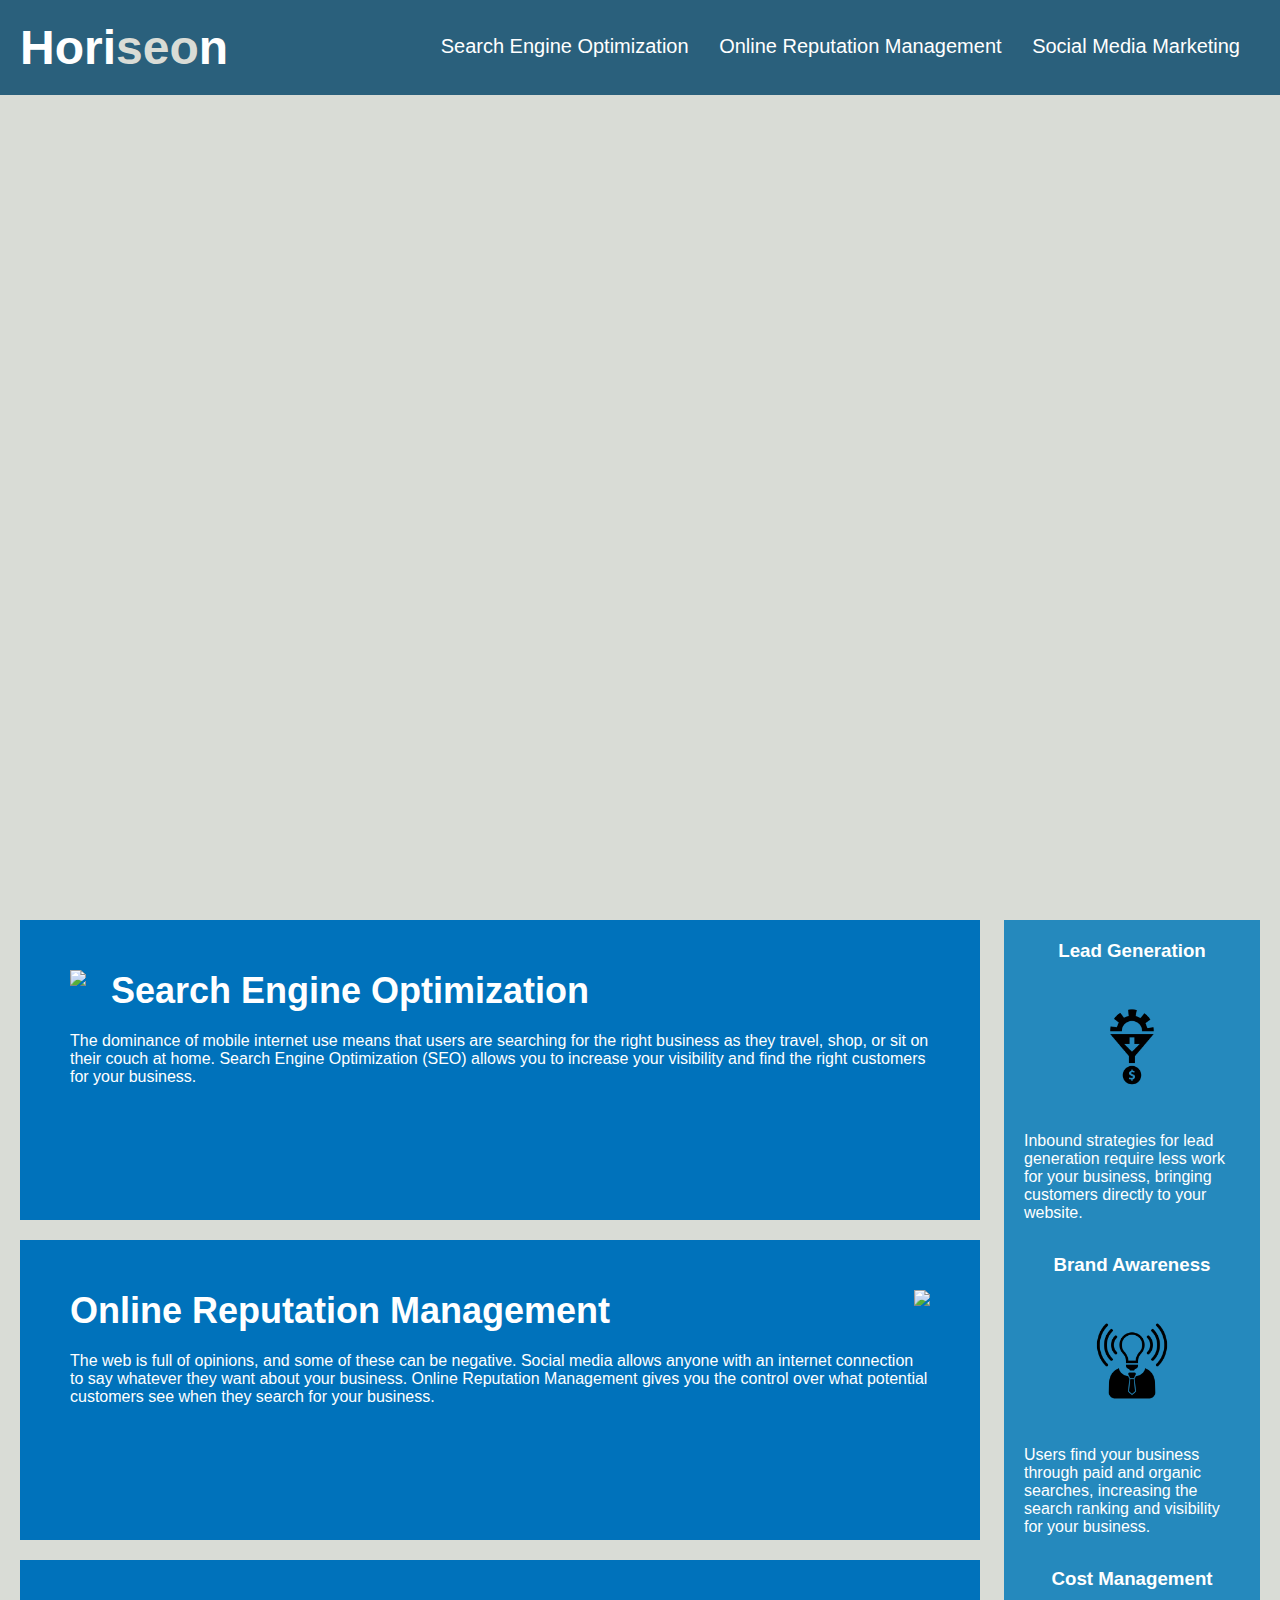
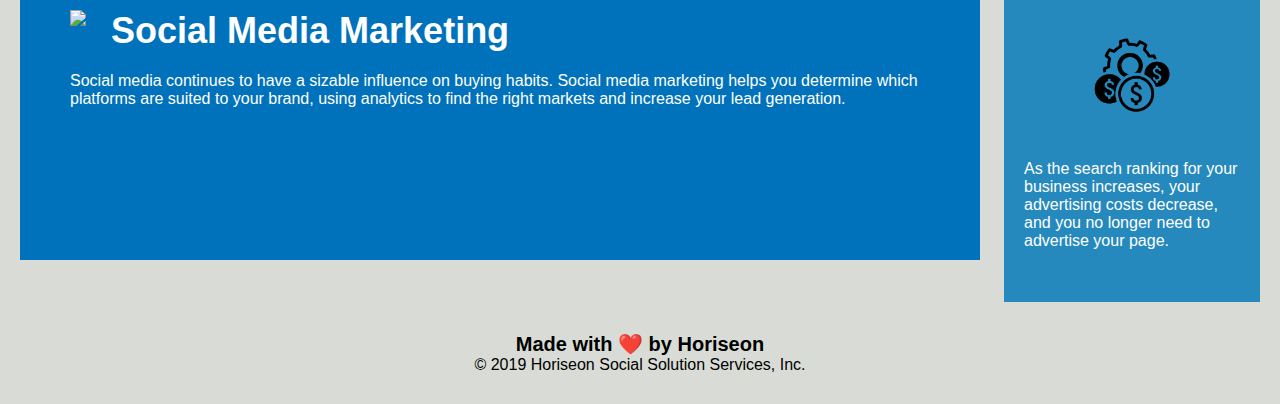
==== Develop/index.html @ 74f4db0d "1-code-refactor" ====
<!DOCTYPE html>
<html lang="en-us">

<head>
    <meta charset="UTF-8" />
    <link rel="stylesheet" href="./assets/css/style.css">
    <title>website</title>
</head>

<body>
    <div class="header">
        <h1>Hori<span class="seo">seo</span>n</h1>
        <div>
            <ul>
                <li>
                    <a href="#search-engine-optimization">Search Engine Optimization</a>
                </li>
                <li>
                    <a href="#online-reputation-management">Online Reputation Management</a>
                </li>
                <li>
                    <a href="#social-media-marketing">Social Media Marketing</a>
                </li>
            </ul>
        </div>
    </div>
    <div class="hero"></div>
    <div class="content">
        <div class="search-engine-optimization">
            <img src="./assets/images/search-engine-optimization.jpg" class="float-left" />
            <h2>Search Engine Optimization</h2>
            <p>
                The dominance of mobile internet use means that users are searching for the right business as they travel, shop, or sit on their couch at home. Search Engine Optimization (SEO) allows you to increase your visibility and find the right customers for your business.
            </p>
        </div>
        <div id="online-reputation-management" class="online-reputation-management">
            <img src="./assets/images/online-reputation-management.jpg" class="float-right" />
            <h2>Online Reputation Management</h2>
            <p>
                The web is full of opinions, and some of these can be negative. Social media allows anyone with an internet connection to say whatever they want about your business. Online Reputation Management gives you the control over what potential customers see when they search for your business.
            </p>
        </div>
        <div id="social-media-marketing" class="social-media-marketing">
            <img src="./assets/images/social-media-marketing.jpg" class="float-left" />
            <h2>Social Media Marketing</h2>
            <p>
                Social media continues to have a sizable influence on buying habits. Social media marketing helps you determine which platforms are suited to your brand, using analytics to find the right markets and increase your lead generation.
            </p>
        </div>
    </div>
    <div class="benefits">
        <div class="benefit-lead">
            <h3>Lead Generation</h3>
            <img src="./assets/images/lead-generation.png" />
            <p>
                Inbound strategies for lead generation require less work for your business, bringing customers directly to your website.
            </p>
        </div>
        <div class="benefit-brand">
            <h3>Brand Awareness</h3>
            <img src="./assets/images/brand-awareness.png" />
            <p>
                Users find your business through paid and organic searches, increasing the search ranking and visibility for your business.
            </p>
        </div>
        <div class="benefit-cost">
            <h3>Cost Management</h3>
            <img src="./assets/images/cost-management.png"></img>
            <p>
                As the search ranking for your business increases, your advertising costs decrease, and you no longer need to advertise your page.
            </p>
        </div>
    </div>
    <div class="footer">
        <h2>Made with ❤️️ by Horiseon</h2>
        <p>
            &copy; 2019 Horiseon Social Solution Services, Inc.
        </p>
    </div>
</body>

</html>
---- Develop/assets/css/style.css ----
* {
    box-sizing: border-box;
    padding: 0;
    margin: 0;
}

body {
    background-color: #d9dcd6;
}

.header {
    padding: 20px;
    font-family: 'Trebuchet MS', 'Lucida Sans Unicode', 'Lucida Grande', 'Lucida Sans', Arial, sans-serif;
    background-color: #2a607c;
    color: #ffffff;
}

.header h1 {
    display: inline-block;
    font-size: 48px;
}

.header h1 .seo {
    color: #d9dcd6;
}

.header div {
    padding-top: 15px;
    margin-right: 20px;
    float: right;
    font-family: 'Gill Sans', 'Gill Sans MT', Calibri, 'Trebuchet MS', sans-serif;
    font-size: 20px;
}

.header div ul {
    list-style-type: none;
}

.header div ul li {
    display: inline-block;
    margin-left: 25px;
}

a {
    color: #ffffff;
    text-decoration: none;
}

p {
    font-size: 16px;
}

.hero {
    height: 800px;
    width: 100%;
    margin-bottom: 25px;
    background-image: url("../images/digital-marketing-meeting.jpg");
    background-size: cover;
    background-position: center;
}

.float-left {
    float: left;
    margin-right: 25px;
}

.float-right {
    float: right;
    margin-left: 25px;
}

.content {
    width: 75%;
    display: inline-block;
    margin-left: 20px;
}

.benefits {
    margin-right: 20px;
    padding: 20px;
    clear: both;
    float: right;
    width: 20%;
    height: 100%;
    font-family: 'Gill Sans', 'Gill Sans MT', Calibri, 'Trebuchet MS', sans-serif;
    background-color: #2589bd;
}

.benefit-lead {
    margin-bottom: 32px;
    color: #ffffff;
}

.benefit-brand {
    margin-bottom: 32px;
    color: #ffffff;
}

.benefit-cost {
    margin-bottom: 32px;
    color: #ffffff;
}

.benefit-lead h3 {
    margin-bottom: 10px;
    text-align: center;
}

.benefit-brand h3 {
    margin-bottom: 10px;
    text-align: center;
}

.benefit-cost h3 {
    margin-bottom: 10px;
    text-align: center;
}

.benefit-lead img {
    display: block;
    margin: 10px auto;
    max-width: 150px;
}

.benefit-brand img {
    display: block;
    margin: 10px auto;
    max-width: 150px;
}

.benefit-cost img {
    display: block;
    margin: 10px auto;
    max-width: 150px;
}

.search-engine-optimization {
    margin-bottom: 20px;
    padding: 50px;
    height: 300px;
    font-family: 'Gill Sans', 'Gill Sans MT', Calibri, 'Trebuchet MS', sans-serif;
    background-color: #0072bb;
    color: #ffffff;
}

.online-reputation-management {
    margin-bottom: 20px;
    padding: 50px;
    height: 300px;
    font-family: 'Gill Sans', 'Gill Sans MT', Calibri, 'Trebuchet MS', sans-serif;
    background-color: #0072bb;
    color: #ffffff;
}

.social-media-marketing {
    margin-bottom: 20px;
    padding: 50px;
    height: 300px;
    font-family: 'Gill Sans', 'Gill Sans MT', Calibri, 'Trebuchet MS', sans-serif;
    background-color: #0072bb;
    color: #ffffff;
}

.search-engine-optimization img {
    max-height: 200px;
}

.online-reputation-management img {
    max-height: 200px;
}

.social-media-marketing img {
    max-height: 200px;
}

.search-engine-optimization h2 {
    margin-bottom: 20px;
    font-size: 36px;
}

.online-reputation-management h2 {
    margin-bottom: 20px;
    font-size: 36px;
}

.social-media-marketing h2 {
    margin-bottom: 20px;
    font-size: 36px;
}

.footer {
    padding: 30px;
    clear: both;
    font-family: 'Trebuchet MS', 'Lucida Sans Unicode', 'Lucida Grande', 'Lucida Sans', Arial, sans-serif;
    text-align: center;
}

.footer h2 {
    font-size: 20px;
}
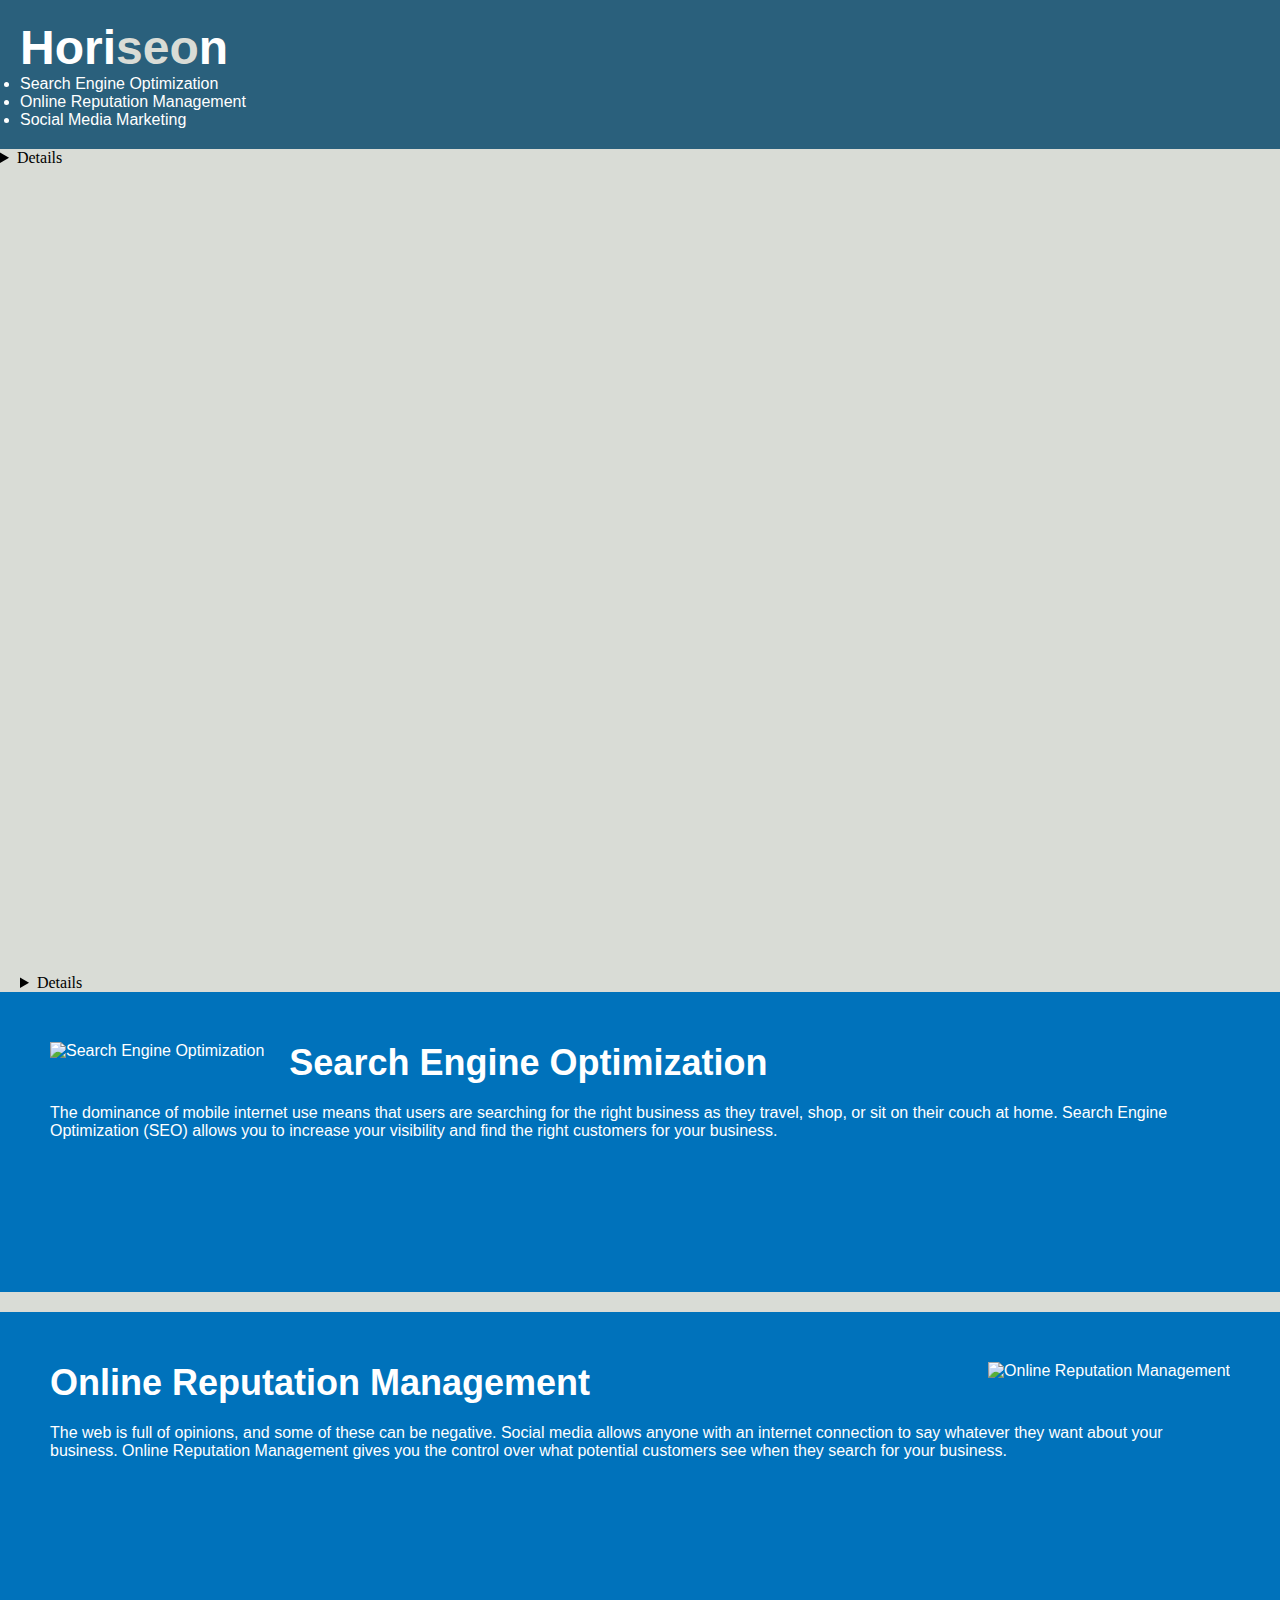
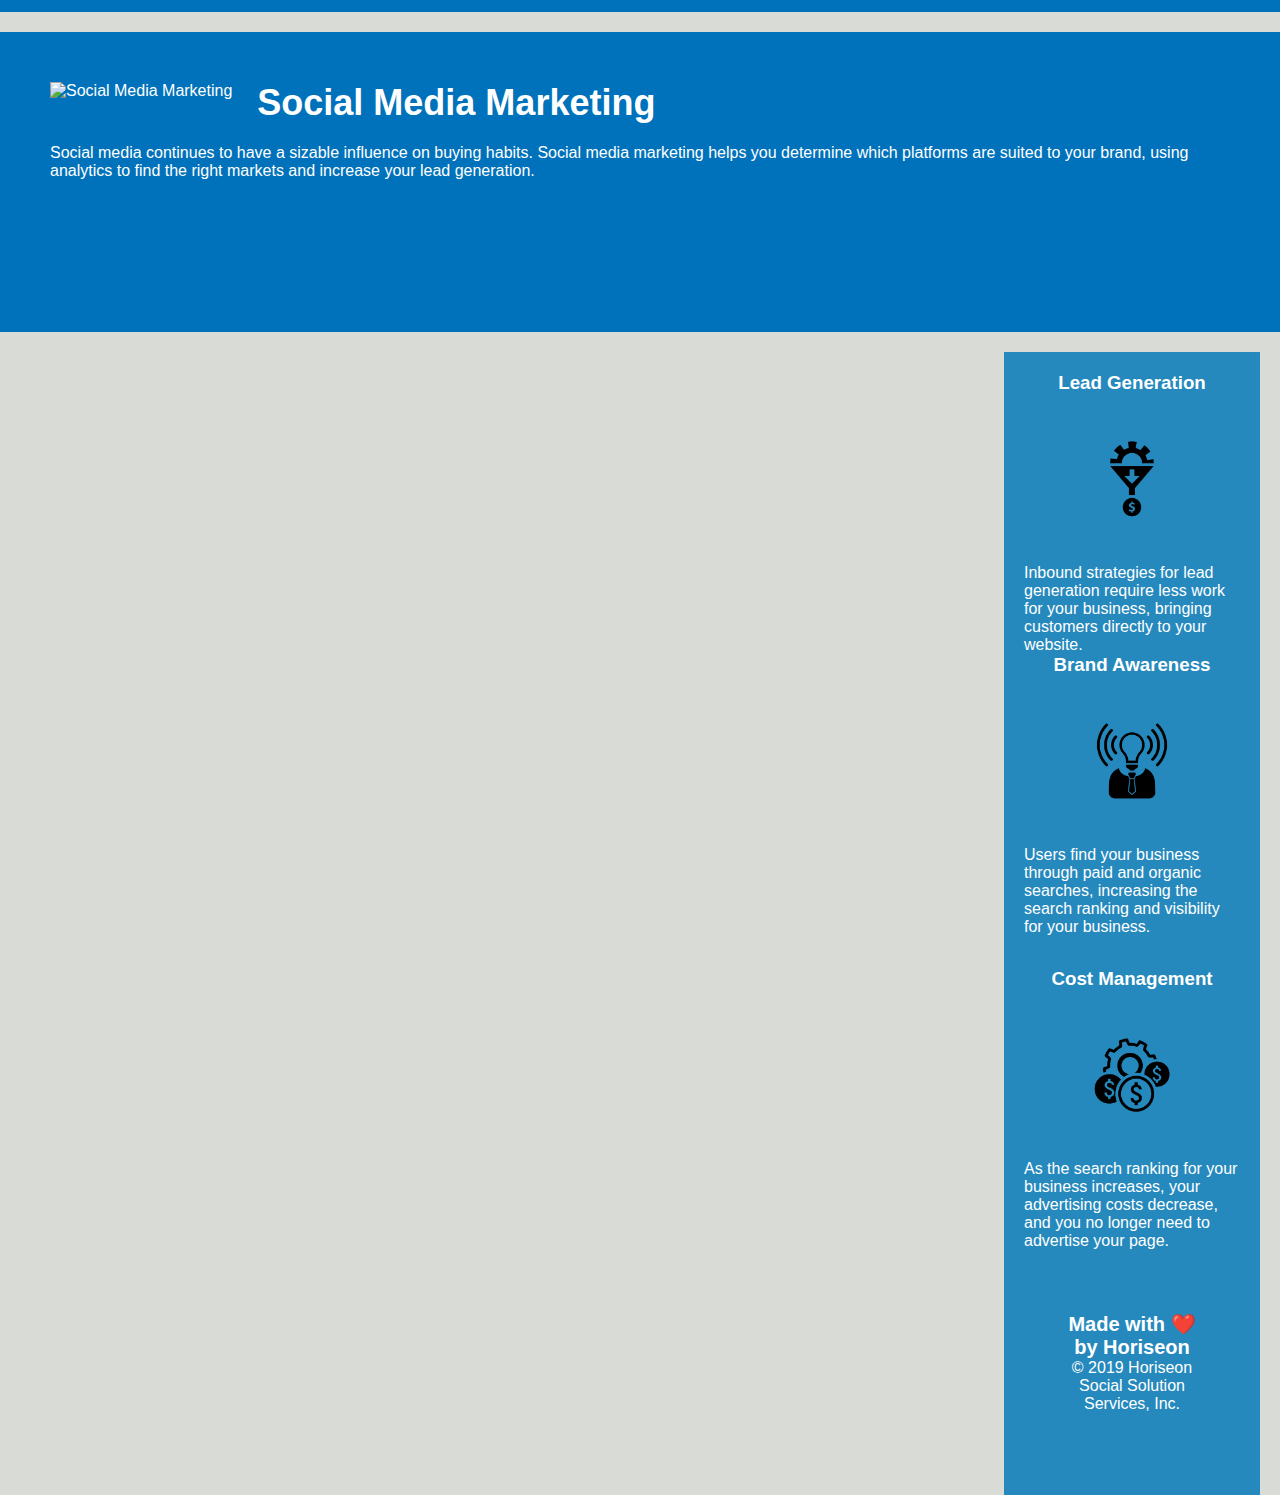
==== commit 5d435aa9: "updated body (spacing, section tags, and alt for imgs reuqiring accessiblity" ====
--- a/Develop/index.html
+++ b/Develop/index.html
@@ -4,13 +4,15 @@
 <head>
     <meta charset="UTF-8" />
     <link rel="stylesheet" href="./assets/css/style.css">
-    <title>website</title>
+    <!-- Changed Title to descriptive title -->
+    <title>Horiseon Social Solution Services</title>
 </head>
 
 <body>
-    <div class="header">
+    <!-- Changed div to header -->
+    <header class="header">
         <h1>Hori<span class="seo">seo</span>n</h1>
-        <div>
+        <section>
             <ul>
                 <li>
                     <a href="#search-engine-optimization">Search Engine Optimization</a>
@@ -22,61 +24,76 @@
                     <a href="#social-media-marketing">Social Media Marketing</a>
                 </li>
             </ul>
-        </div>
-    </div>
-    <div class="hero"></div>
-    <div class="content">
-        <div class="search-engine-optimization">
-            <img src="./assets/images/search-engine-optimization.jpg" class="float-left" />
+        </section>
+    </header>
+
+    <details class="hero"></details>
+    
+    <!-- Changed details tag -->
+    <details class="content"></details>
+
+    <section class="search-engine-optimization">
+        <img src="./assets/images/search-engine-optimization.jpg" class="float-left" alt="Search Engine Optimization" />
             <h2>Search Engine Optimization</h2>
+                <p>
+                    The dominance of mobile internet use means that users are searching for the right business as they travel, shop, or sit on their couch at home. Search Engine Optimization (SEO) allows you to increase your visibility and find the right customers for your business.
+                </p>
+    </section>
+
+    <section class="online-reputation-management">
+        <img src="./assets/images/online-reputation-management.jpg" class="float-right" alt="Online Reputation Management"/>
+            <h2>Online Reputation Management</h2>
+                <p>
+                    The web is full of opinions, and some of these can be negative. Social media allows anyone with an internet connection to say whatever they want about your business. Online Reputation Management gives you the control over what potential customers see when they search for your business.
+                </p>
+    </section>
+
+    <section class="social-media-marketing">
+        <img src="./assets/images/social-media-marketing.jpg" class="float-left" alt="Social Media Marketing"/>
+            <h2>Social Media Marketing</h2>
+                <p>
+                    Social media continues to have a sizable influence on buying habits. Social media marketing helps you determine which platforms are suited to your brand, using analytics to find the right markets and increase your lead generation.
+                </p>
+    </section>
+    
+    <section class="benefits">
+
+    <section class="benefit-lead">
+    
+    <section>   
+        <h3>Lead Generation</h3>
+            <!-- Added alt -->
+            <img src="./assets/images/lead-generation.png" alt="Leade Generation"/>
+                <p>
+                    Inbound strategies for lead generation require less work for your business, bringing customers directly to your website.
+                </p>
+    </section>
+    
+    <section class="benefit-brand">
+        <h3>Brand Awareness</h3>
+            <!-- Added alt -->
+            <img src="./assets/images/brand-awareness.png" alt="Benefit Brand" />
+                <p>
+                    Users find your business through paid and organic searches, increasing the search ranking and visibility for your business.
+                </p>
+    </section>
+
+    <section class="benefit-cost">
+        <h3>Cost Management</h3>
+            <!-- Removed img closing tag & added alt -->
+            <img src="./assets/images/cost-management.png" alt="Cost Management"/>
+                <p>
+                    As the search ranking for your business increases, your advertising costs decrease, and you no longer need to advertise your page.
+                </p>
+    </section>
+    <!-- Deleted </div> -->
+    <footer class="footer">
+        <h2>Made with ❤️️ by Horiseon</h2>
             <p>
-                The dominance of mobile internet use means that users are searching for the right business as they travel, shop, or sit on their couch at home. Search Engine Optimization (SEO) allows you to increase your visibility and find the right customers for your business.
+                &copy; 2019 Horiseon Social Solution Services, Inc.
             </p>
-        </div>
-        <div id="online-reputation-management" class="online-reputation-management">
-            <img src="./assets/images/online-reputation-management.jpg" class="float-right" />
-            <h2>Online Reputation Management</h2>
-            <p>
-                The web is full of opinions, and some of these can be negative. Social media allows anyone with an internet connection to say whatever they want about your business. Online Reputation Management gives you the control over what potential customers see when they search for your business.
-            </p>
-        </div>
-        <div id="social-media-marketing" class="social-media-marketing">
-            <img src="./assets/images/social-media-marketing.jpg" class="float-left" />
-            <h2>Social Media Marketing</h2>
-            <p>
-                Social media continues to have a sizable influence on buying habits. Social media marketing helps you determine which platforms are suited to your brand, using analytics to find the right markets and increase your lead generation.
-            </p>
-        </div>
-    </div>
-    <div class="benefits">
-        <div class="benefit-lead">
-            <h3>Lead Generation</h3>
-            <img src="./assets/images/lead-generation.png" />
-            <p>
-                Inbound strategies for lead generation require less work for your business, bringing customers directly to your website.
-            </p>
-        </div>
-        <div class="benefit-brand">
-            <h3>Brand Awareness</h3>
-            <img src="./assets/images/brand-awareness.png" />
-            <p>
-                Users find your business through paid and organic searches, increasing the search ranking and visibility for your business.
-            </p>
-        </div>
-        <div class="benefit-cost">
-            <h3>Cost Management</h3>
-            <img src="./assets/images/cost-management.png"></img>
-            <p>
-                As the search ranking for your business increases, your advertising costs decrease, and you no longer need to advertise your page.
-            </p>
-        </div>
-    </div>
-    <div class="footer">
-        <h2>Made with ❤️️ by Horiseon</h2>
-        <p>
-            &copy; 2019 Horiseon Social Solution Services, Inc.
-        </p>
-    </div>
+    </footer>
+
 </body>
 
 </html>
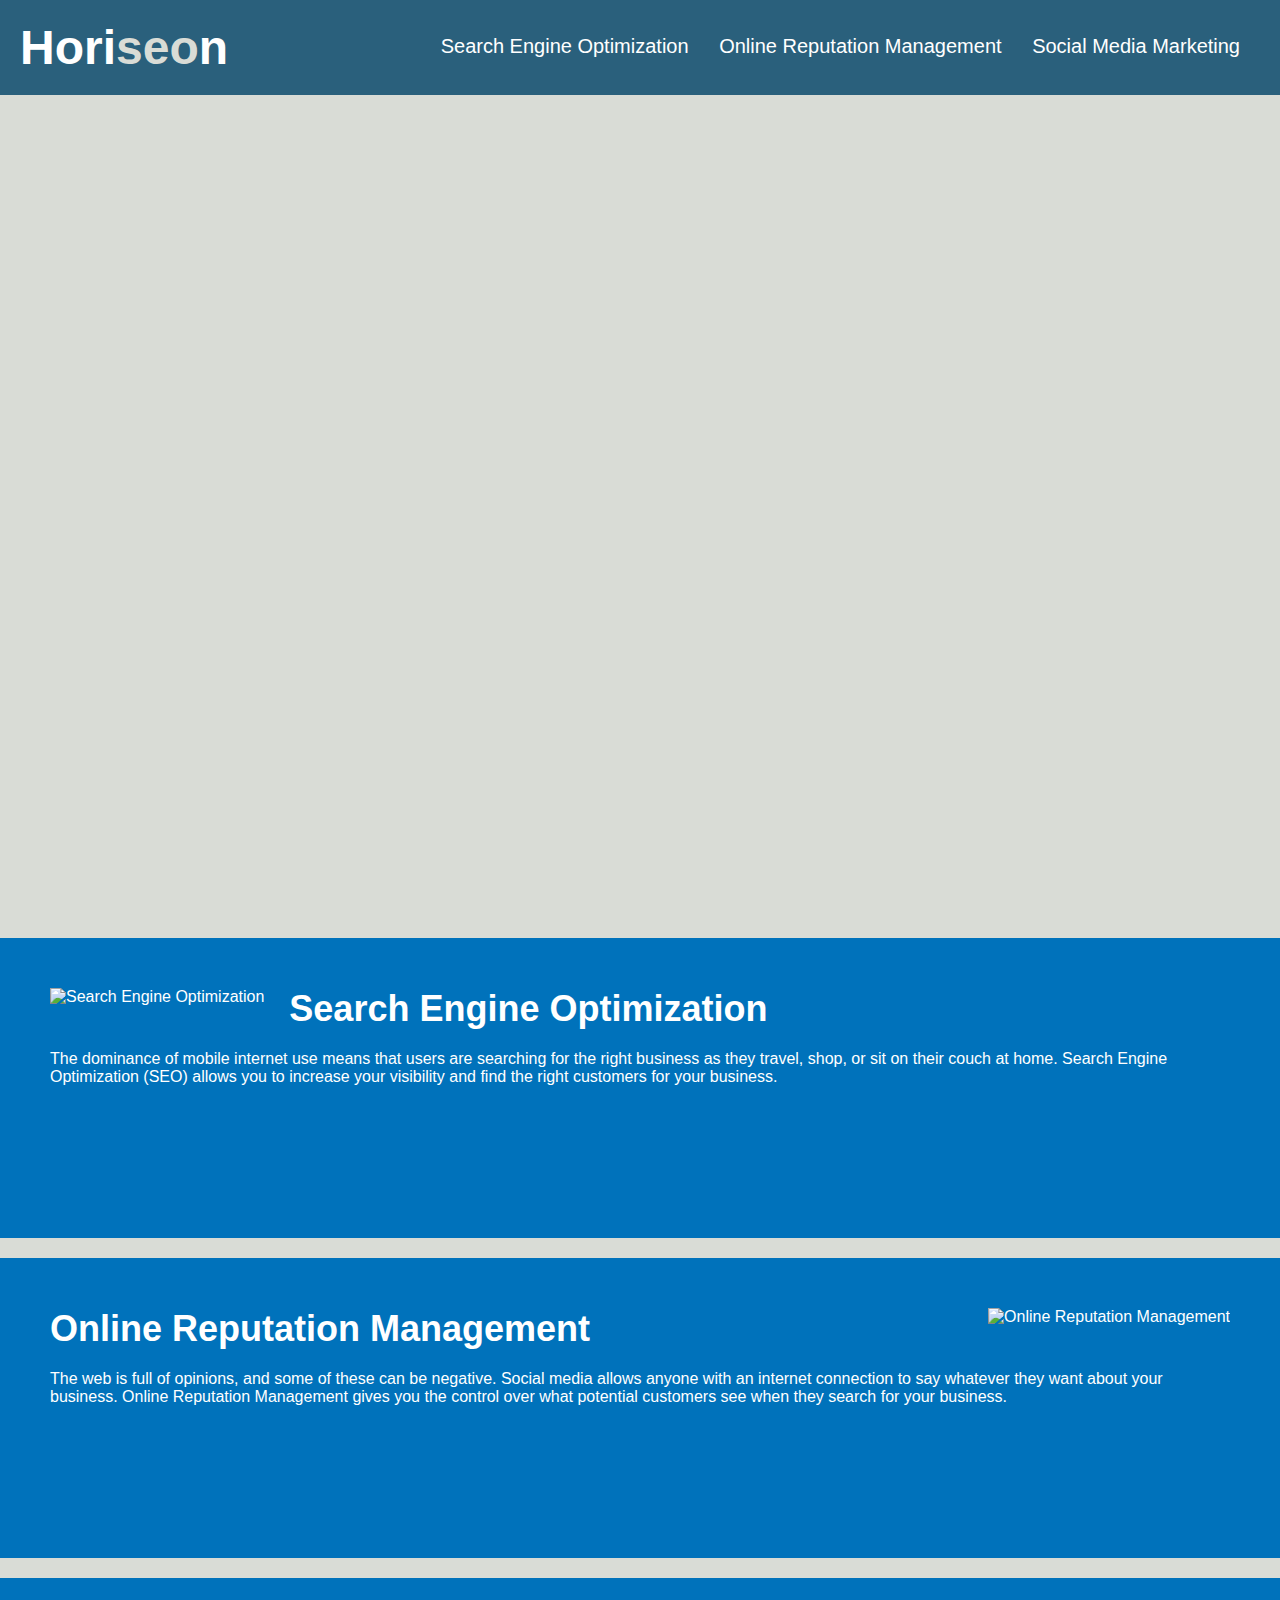
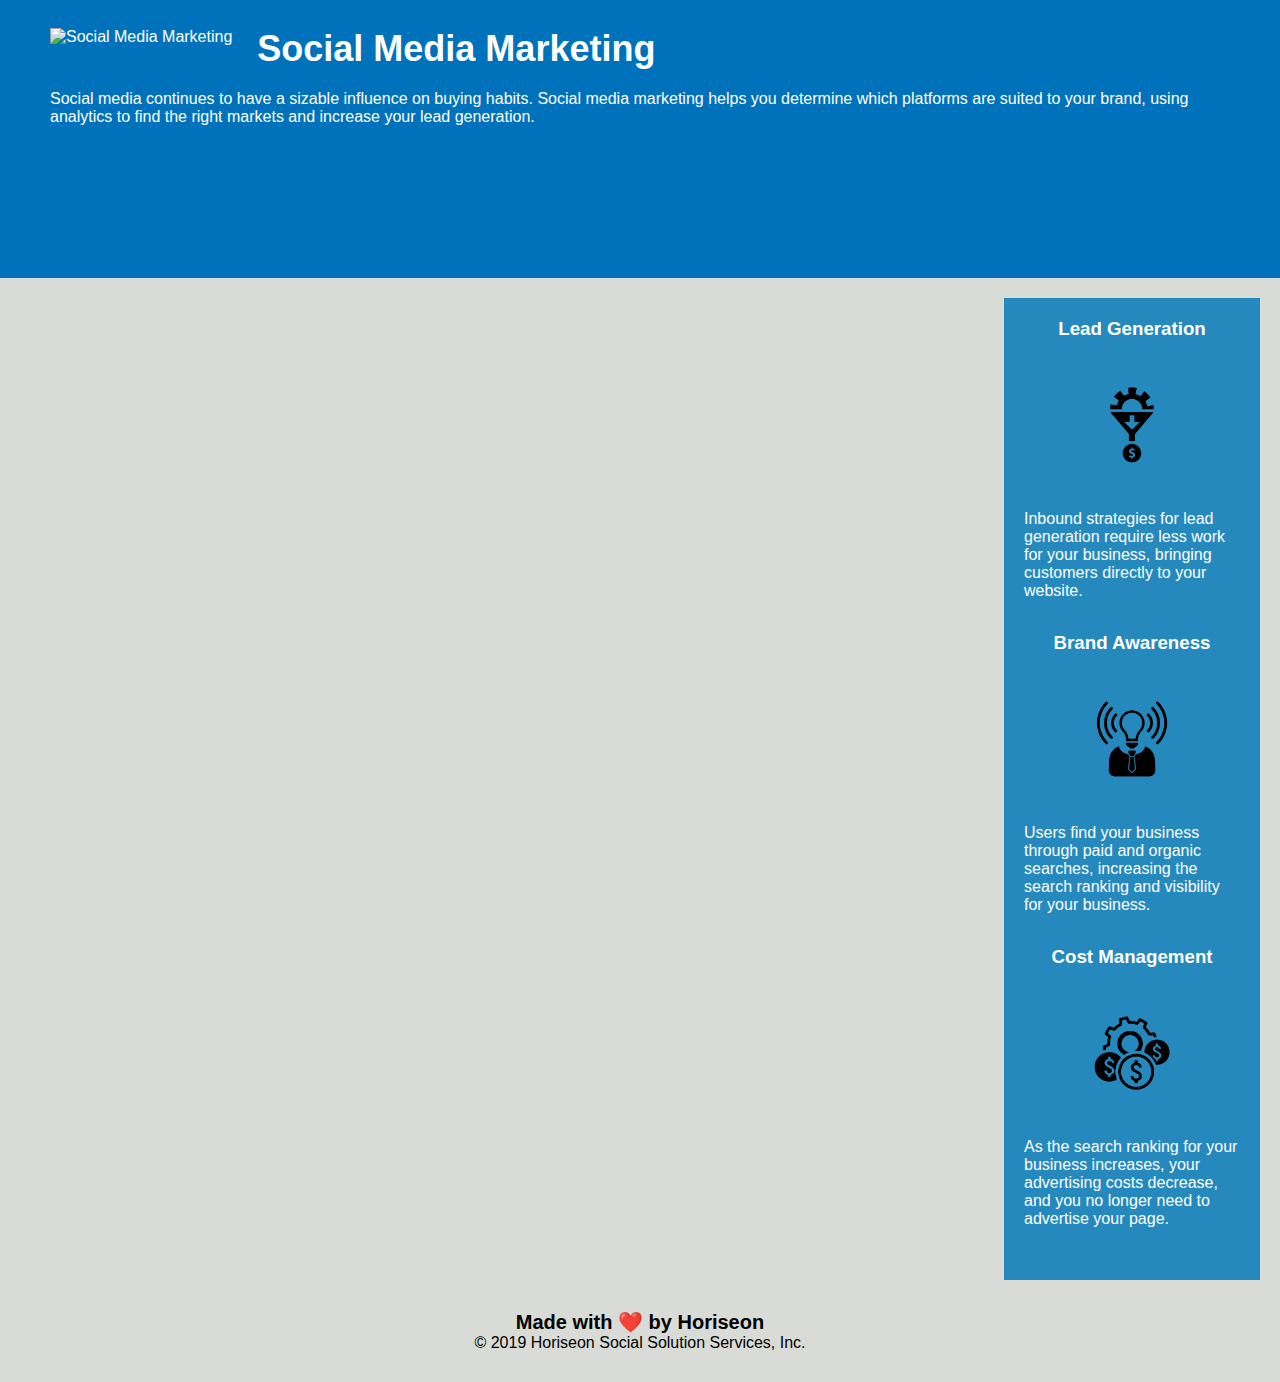
==== commit 71fbf17d: "overwriting previous changes, keeping div tags for now (only changes are added header tag and spacin" ====
--- a/Develop/index.html
+++ b/Develop/index.html
@@ -9,10 +9,10 @@
 </head>
 
 <body>
-    <!-- Changed div to header -->
+    <!-- Added header tags-->
     <header class="header">
         <h1>Hori<span class="seo">seo</span>n</h1>
-        <section>
+        <div>
             <ul>
                 <li>
                     <a href="#search-engine-optimization">Search Engine Optimization</a>
@@ -24,76 +24,67 @@
                     <a href="#social-media-marketing">Social Media Marketing</a>
                 </li>
             </ul>
-        </section>
+        </div>
     </header>
 
-    <details class="hero"></details>
+    <div class="hero"></div>
     
-    <!-- Changed details tag -->
-    <details class="content"></details>
+    <!-- Added div closing tag -->
+    <div class="content"></div>
 
-    <section class="search-engine-optimization">
+    <div class="search-engine-optimization">
         <img src="./assets/images/search-engine-optimization.jpg" class="float-left" alt="Search Engine Optimization" />
             <h2>Search Engine Optimization</h2>
                 <p>
                     The dominance of mobile internet use means that users are searching for the right business as they travel, shop, or sit on their couch at home. Search Engine Optimization (SEO) allows you to increase your visibility and find the right customers for your business.
                 </p>
-    </section>
+    </div>
 
-    <section class="online-reputation-management">
+    <div class="online-reputation-management">
         <img src="./assets/images/online-reputation-management.jpg" class="float-right" alt="Online Reputation Management"/>
             <h2>Online Reputation Management</h2>
                 <p>
                     The web is full of opinions, and some of these can be negative. Social media allows anyone with an internet connection to say whatever they want about your business. Online Reputation Management gives you the control over what potential customers see when they search for your business.
                 </p>
-    </section>
+    </div>
 
-    <section class="social-media-marketing">
-        <img src="./assets/images/social-media-marketing.jpg" class="float-left" alt="Social Media Marketing"/>
+        <div class="social-media-marketing">
+            <img src="./assets/images/social-media-marketing.jpg" class="float-left" alt="Social Media Marketing"/>
             <h2>Social Media Marketing</h2>
-                <p>
-                    Social media continues to have a sizable influence on buying habits. Social media marketing helps you determine which platforms are suited to your brand, using analytics to find the right markets and increase your lead generation.
-                </p>
-    </section>
-    
-    <section class="benefits">
-
-    <section class="benefit-lead">
-    
-    <section>   
-        <h3>Lead Generation</h3>
-            <!-- Added alt -->
-            <img src="./assets/images/lead-generation.png" alt="Leade Generation"/>
-                <p>
-                    Inbound strategies for lead generation require less work for your business, bringing customers directly to your website.
-                </p>
-    </section>
-    
-    <section class="benefit-brand">
-        <h3>Brand Awareness</h3>
-            <!-- Added alt -->
-            <img src="./assets/images/brand-awareness.png" alt="Benefit Brand" />
-                <p>
-                    Users find your business through paid and organic searches, increasing the search ranking and visibility for your business.
-                </p>
-    </section>
-
-    <section class="benefit-cost">
-        <h3>Cost Management</h3>
-            <!-- Removed img closing tag & added alt -->
-            <img src="./assets/images/cost-management.png" alt="Cost Management"/>
-                <p>
-                    As the search ranking for your business increases, your advertising costs decrease, and you no longer need to advertise your page.
-                </p>
-    </section>
-    <!-- Deleted </div> -->
-    <footer class="footer">
+            <p>
+                Social media continues to have a sizable influence on buying habits. Social media marketing helps you determine which platforms are suited to your brand, using analytics to find the right markets and increase your lead generation.
+            </p>
+        </div>
+    </div>
+    <div class="benefits">
+        <div class="benefit-lead">
+            <h3>Lead Generation</h3>
+            <img src="./assets/images/lead-generation.png" />
+            <p>
+                Inbound strategies for lead generation require less work for your business, bringing customers directly to your website.
+            </p>
+        </div>
+        <div class="benefit-brand">
+            <h3>Brand Awareness</h3>
+            <img src="./assets/images/brand-awareness.png" />
+            <p>
+                Users find your business through paid and organic searches, increasing the search ranking and visibility for your business.
+            </p>
+        </div>
+        <div class="benefit-cost">
+            <h3>Cost Management</h3>
+            <img src="./assets/images/cost-management.png"></img>
+            <p>
+                As the search ranking for your business increases, your advertising costs decrease, and you no longer need to advertise your page.
+            </p>
+        </div>
+    </div>
+    <div class="footer">
         <h2>Made with ❤️️ by Horiseon</h2>
-            <p>
-                &copy; 2019 Horiseon Social Solution Services, Inc.
-            </p>
-    </footer>
-
+        <p>
+            &copy; 2019 Horiseon Social Solution Services, Inc.
+        </p>
+    </div>
 </body>
 
 </html>
